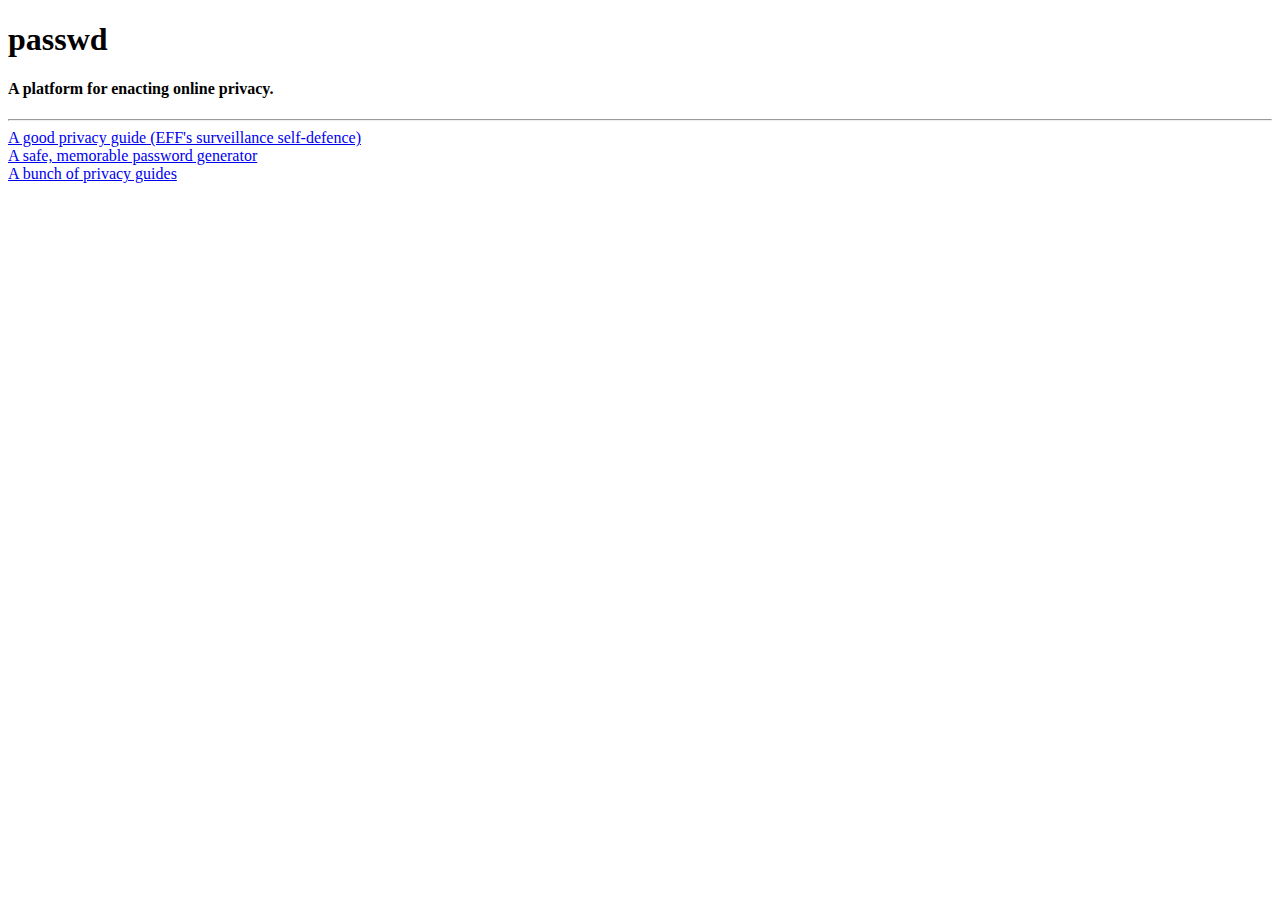
==== index.html @ a38ab9e4 "Added password generator" ====
<!DOCTYPE html>
<html>
	<head>
		<title>passwd</title>
	</head>
	<body>
		<h1>passwd</h1>
		<h4>A platform for enacting online privacy.</h4>
		<hr>
		<a href="https://ssd.eff.org/">A good privacy guide (EFF's surveillance self-defence)</a>
		<br><a href="/generator.html">A safe, memorable password generator</a>
		<br><a href="/guides">A bunch of privacy guides</a>

	</body>
</html>
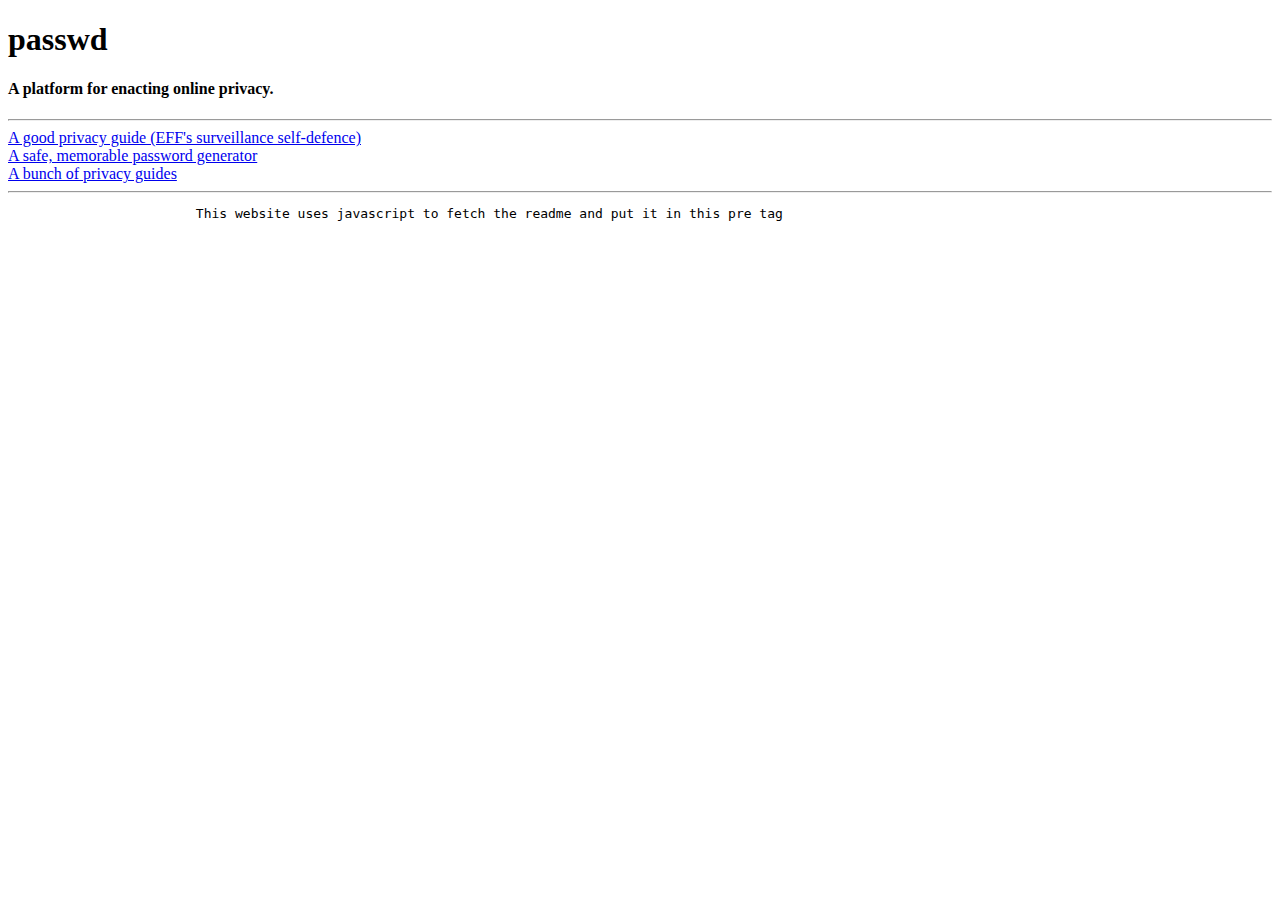
==== commit ec826a3a: "Fetch readme on website" ====
--- a/index.html
+++ b/index.html
@@ -2,6 +2,7 @@
 <html>
 	<head>
 		<title>passwd</title>
+		<meta name="description" content="passwd. A platform for enacting online privacy.">
 	</head>
 	<body>
 		<h1>passwd</h1>
@@ -10,6 +11,14 @@
 		<a href="https://ssd.eff.org/">A good privacy guide (EFF's surveillance self-defence)</a>
 		<br><a href="/generator.html">A safe, memorable password generator</a>
 		<br><a href="/guides">A bunch of privacy guides</a>
-
+		
+		<hr>
+		
+		<pre id="readme">
+			This website uses javascript to fetch the readme and put it in this pre tag
+		</pre>
+		<script>
+			fetch('https://raw.githubusercontent.com/lockness-Ko/passwd/main/README.md').then(x=>x.text()).then((y)=>{document.getElementById("readme").innerHTML=y})
+		</script>
 	</body>
 </html>
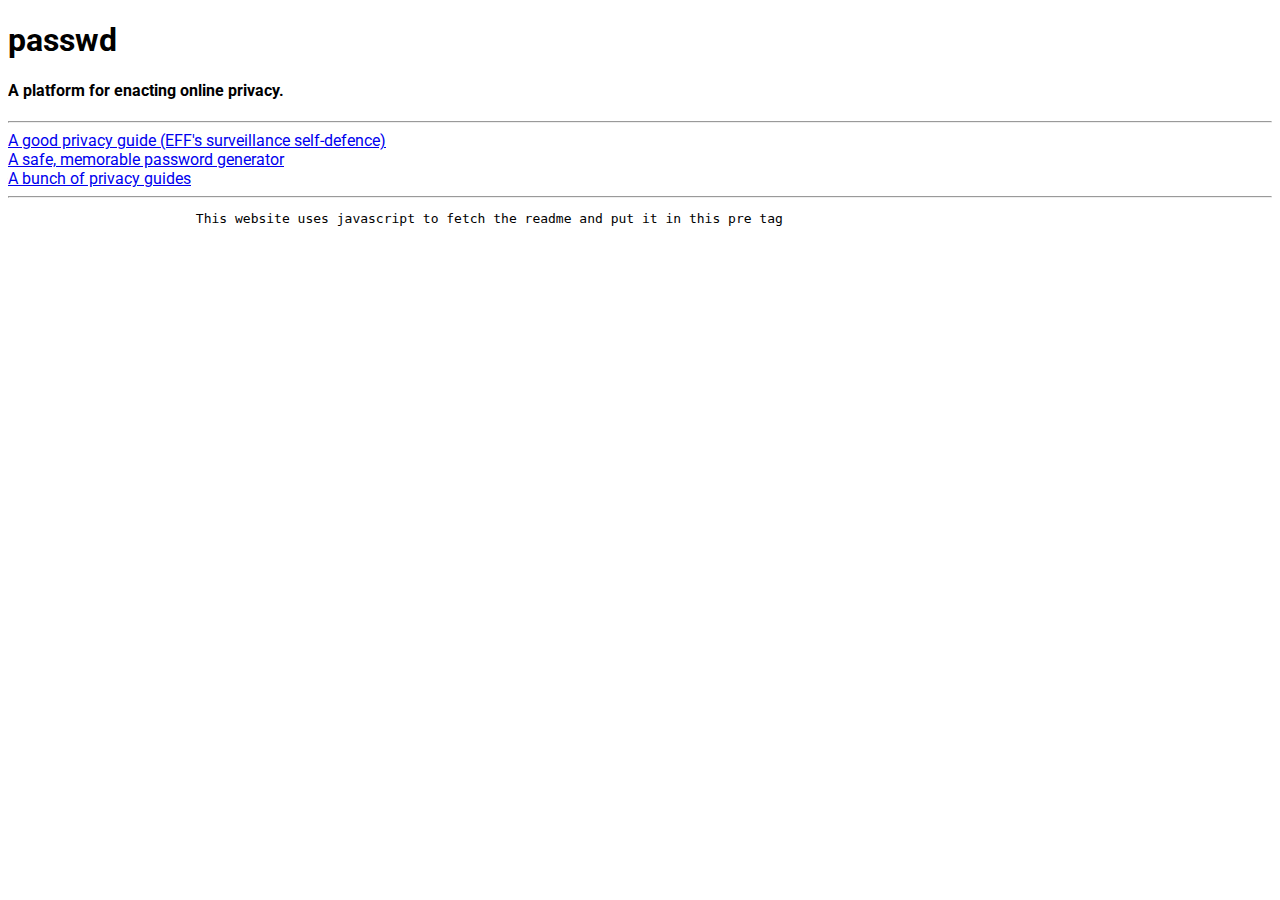
==== commit 1e3d3363: "added css, you can read the input boxes now" ====
--- a/index.html
+++ b/index.html
@@ -3,6 +3,10 @@
 	<head>
 		<title>passwd</title>
 		<meta name="description" content="passwd. A platform for enacting online privacy.">
+		<link rel="stylesheet" href="/style.css">
+		<link rel="preconnect" href="https://fonts.googleapis.com">
+		<link rel="preconnect" href="https://fonts.gstatic.com" crossorigin>
+		<link href="https://fonts.googleapis.com/css2?family=Roboto:wght@100;300&display=swap" rel="stylesheet"> 
 	</head>
 	<body>
 		<h1>passwd</h1>
@@ -17,8 +21,9 @@
 		<pre id="readme">
 			This website uses javascript to fetch the readme and put it in this pre tag
 		</pre>
+		<script src="/marked.min.js"></script>
 		<script>
-			fetch('https://raw.githubusercontent.com/lockness-Ko/passwd/main/README.md').then(x=>x.text()).then((y)=>{document.getElementById("readme").innerHTML=y})
+			fetch('https://raw.githubusercontent.com/lockness-Ko/passwd/main/README.md').then(x=>x.text()).then((y)=>{document.getElementById("readme").innerHTML=marked.parse(y)})
 		</script>
 	</body>
 </html>
--- a/style.css
+++ b/style.css
@@ -0,0 +1,19 @@
+body {
+	font-family: 'Roboto', sans-serif;
+}
+
+input {
+	width: 50%;
+	padding: 6px;
+	margin: 2px;
+}
+
+button {
+	padding: 6px; 
+        margin: 2px;
+}
+
+
+pre {
+	white-space: pre-wrap;
+}
